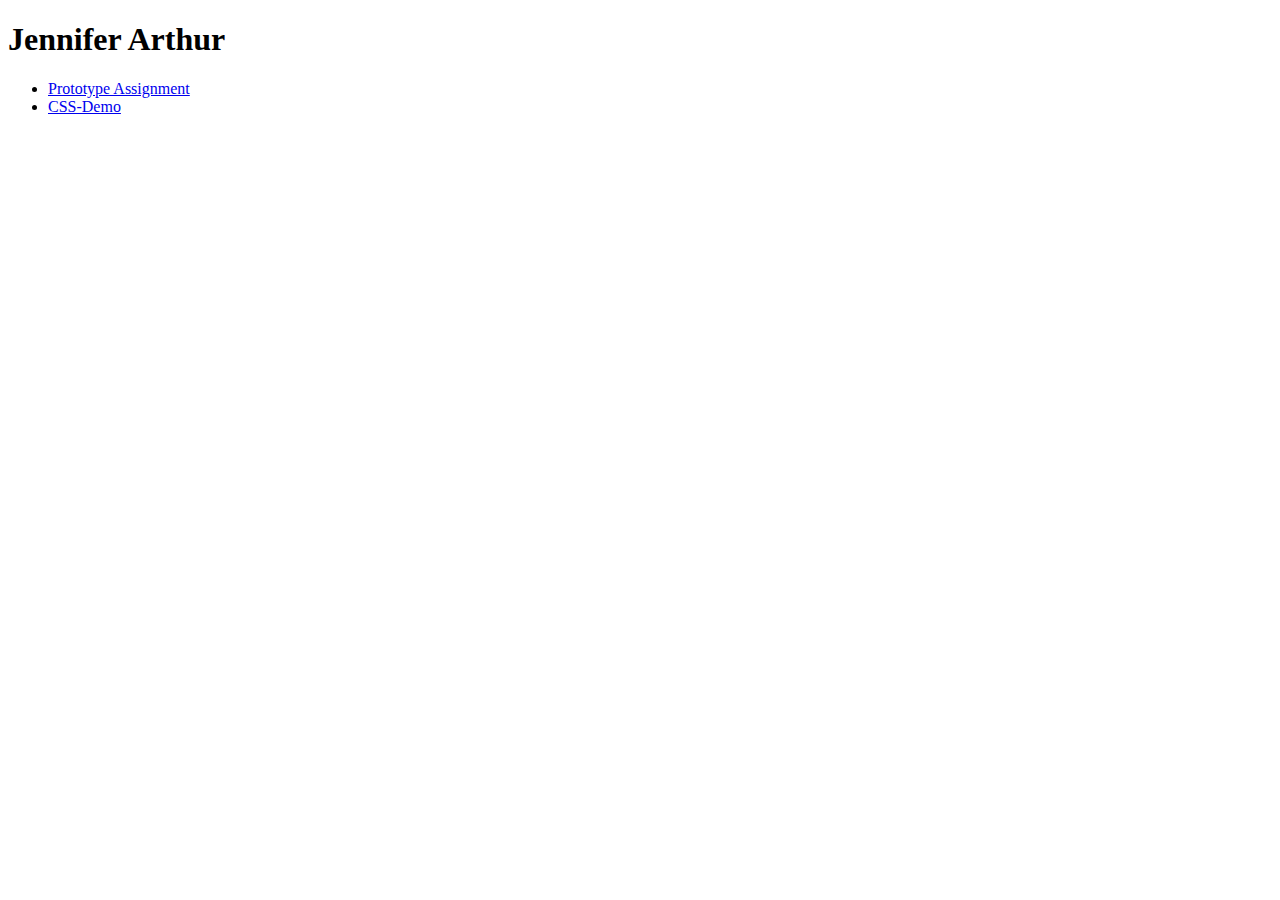
==== index.html @ 5bda64ee "Updates from class" ====
<!doctype html>
<!--Course Homepage-->
<html lang="en">
<head>
  <meta charset="utf-8">
  <title>IFSC 1310 | Jennifer Arthur</title>
  <meta name="description" content="Assignments for IFSC 1310" />
  <meta name="author" content="Jennifer Arthur" />
</head>
<body>
  <h1>Jennifer  Arthur</h1>
  
  <ul>
    <li><a href= "prototype/index.html">Prototype Assignment</a></li>
    <li><a href = "css-demo/index.html">CSS-Demo</a></li>
  </ul>
</body>
</html>
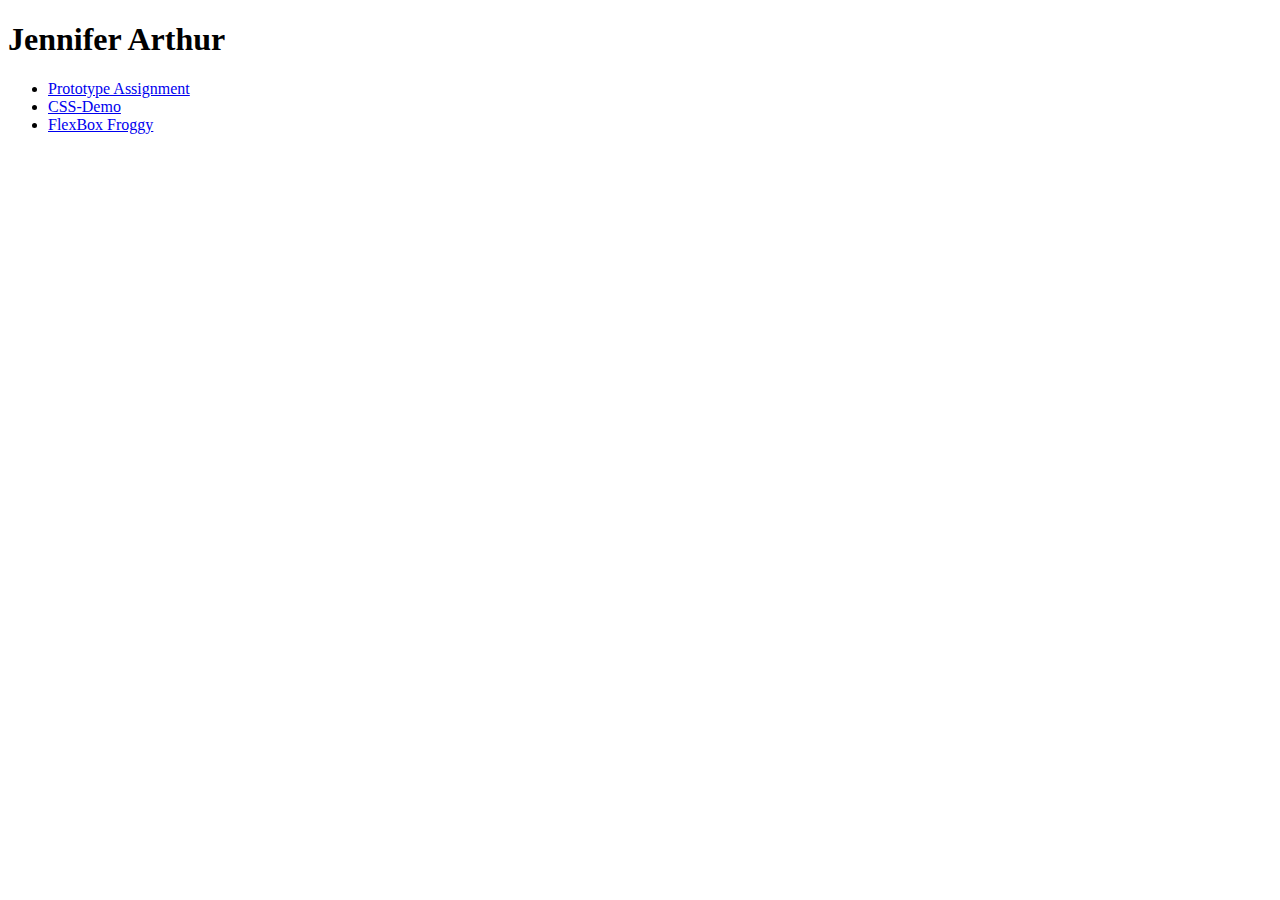
==== commit 6891f261: "Added Flexbox Froggy" ====
--- a/index.html
+++ b/index.html
@@ -13,6 +13,7 @@
   <ul>
     <li><a href= "prototype/index.html">Prototype Assignment</a></li>
     <li><a href = "css-demo/index.html">CSS-Demo</a></li>
+    <li><a href ="assets/img/Flexbox.jpeg">FlexBox Froggy</a></li>
   </ul>
 </body>
 </html>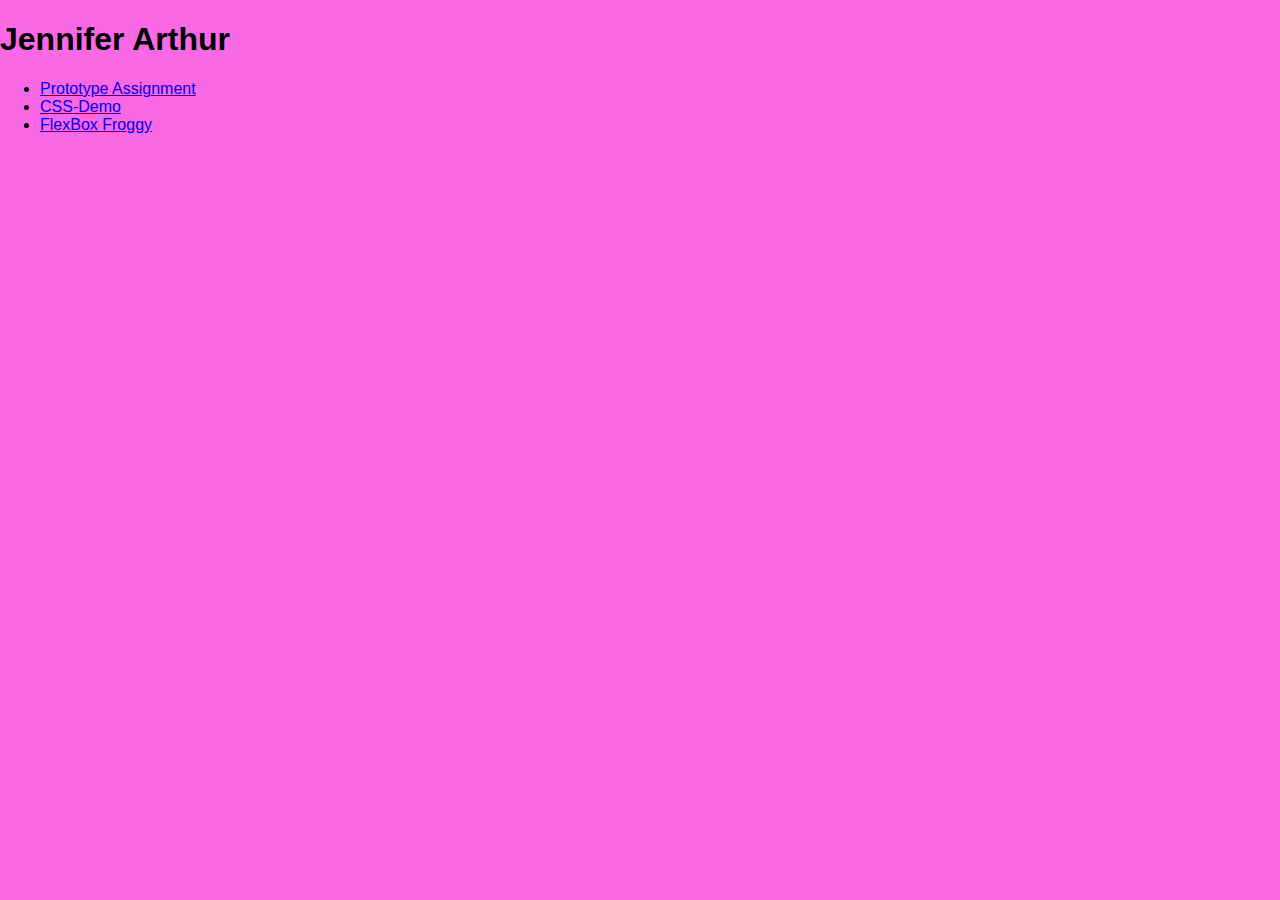
==== commit 2a8e14c0: "some css style" ====
--- a/index.html
+++ b/index.html
@@ -6,6 +6,7 @@
   <title>IFSC 1310 | Jennifer Arthur</title>
   <meta name="description" content="Assignments for IFSC 1310" />
   <meta name="author" content="Jennifer Arthur" />
+  <link rel = "stylesheet" href = "assets/css/style.css" type ="text/css"/>
 </head>
 <body>
   <h1>Jennifer  Arthur</h1>
--- a/assets/css/style.css
+++ b/assets/css/style.css
@@ -0,0 +1,7 @@
+body{
+    background-image:url(BackgroundSpace.jpg);
+    background-color:#FA69E5;
+    
+    font-family: 'Lato', sans-serif;
+      margin:0;
+}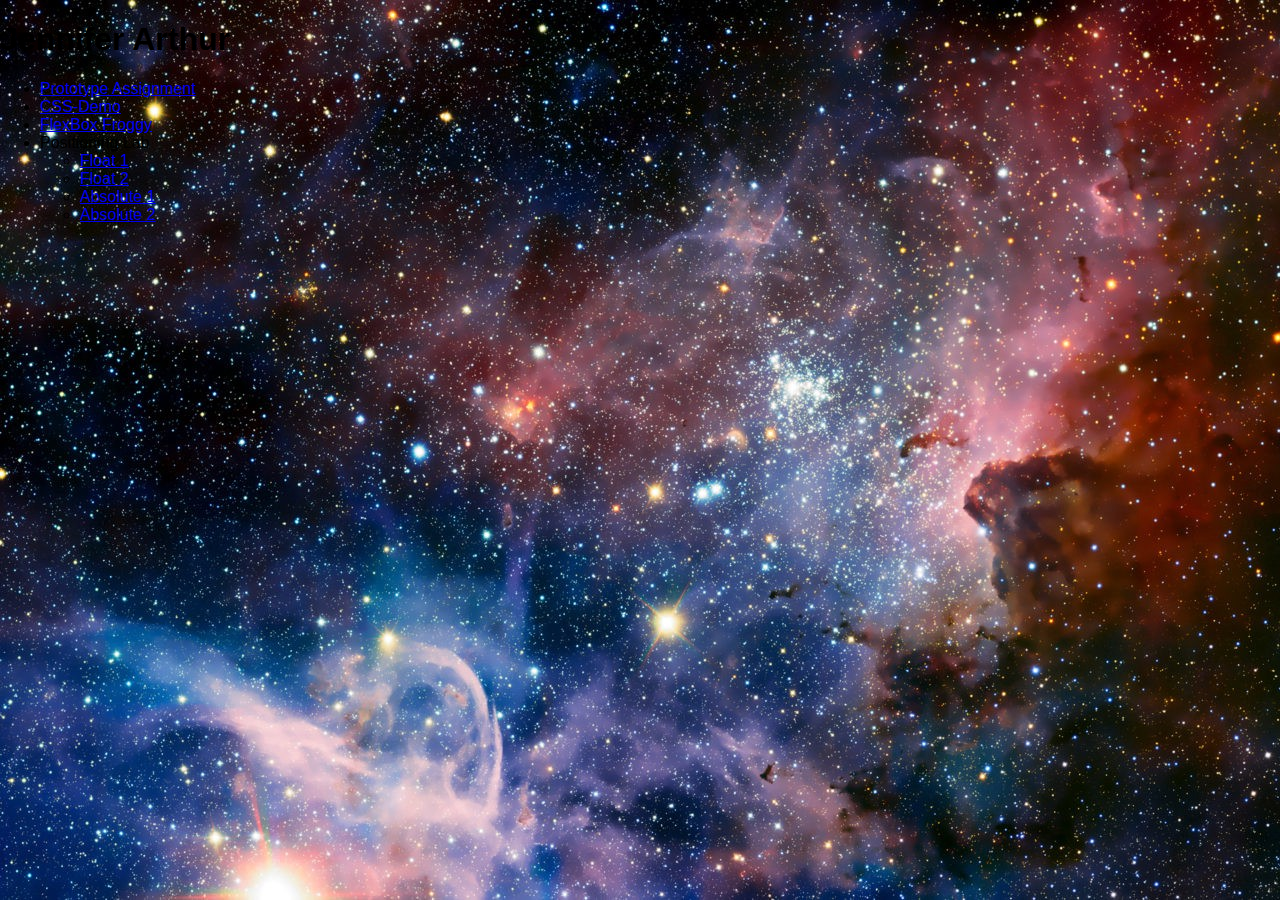
==== commit 41e1fc29: "Adding Labs" ====
--- a/index.html
+++ b/index.html
@@ -15,6 +15,15 @@
     <li><a href= "prototype/index.html">Prototype Assignment</a></li>
     <li><a href = "css-demo/index.html">CSS-Demo</a></li>
     <li><a href ="assets/img/Flexbox.jpeg">FlexBox Froggy</a></li>
+    <li>Positioning Lab
+    <ul>
+      <li><a href= "positioning/float-1.html">Float 1</a></li>
+      <li><a href= "positioning/float-2.html">Float 2</a></li>
+      <li><a href= "positioning/absolute-1.html">Absolute 1</a></li>
+      <li><a href= "positioning/absolute-2.html">Absolute 2</a></li>
+    </ul>
+    </li>
+    
   </ul>
 </body>
 </html>--- a/assets/css/style.css
+++ b/assets/css/style.css
@@ -1,5 +1,5 @@
 body{
-    background-image:url(BackgroundSpace.jpg);
+    background-image:url("../img/background-space.jpeg");
     background-color:#FA69E5;
     
     font-family: 'Lato', sans-serif;
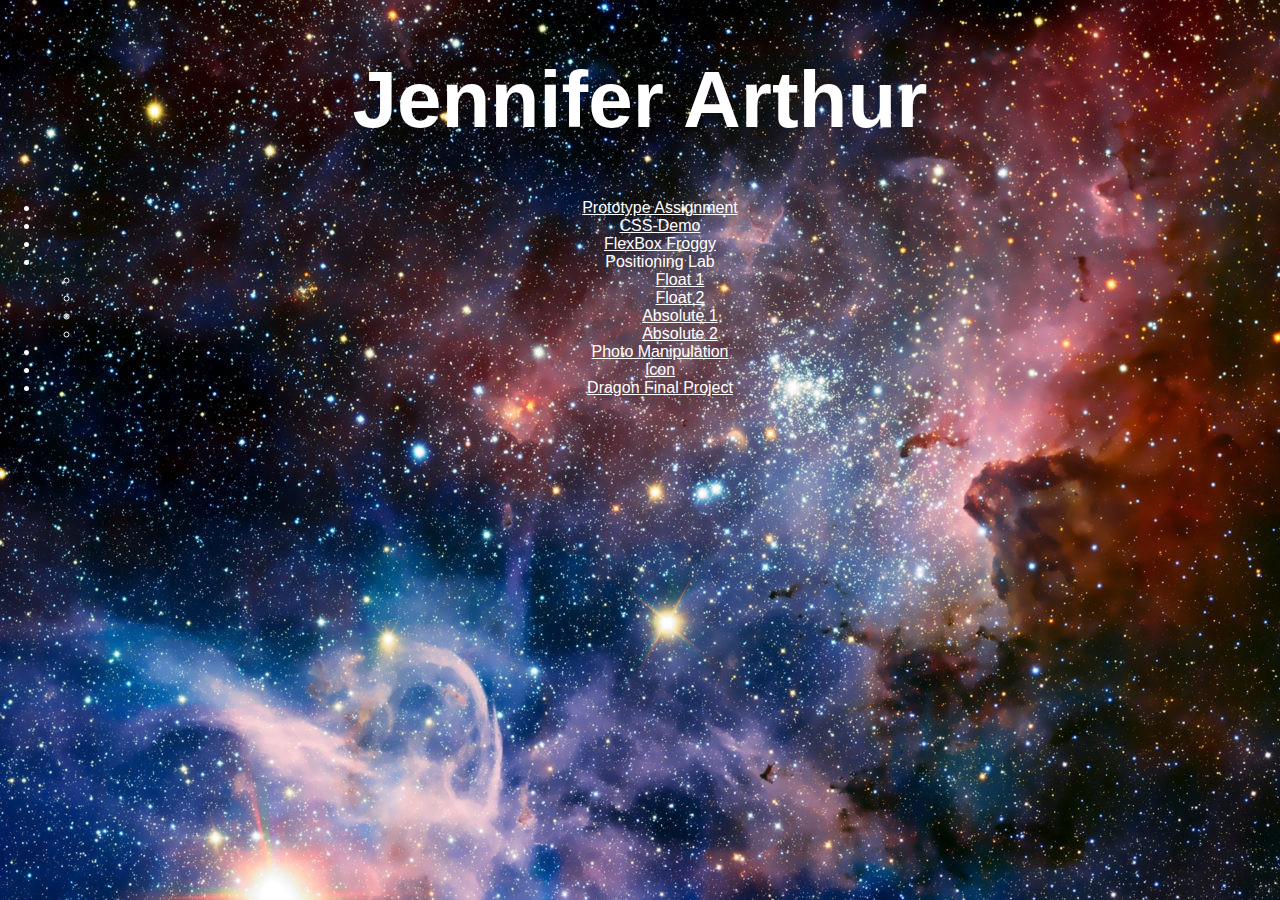
==== commit 28cb0bcc: "updating multiple things" ====
--- a/index.html
+++ b/index.html
@@ -23,6 +23,9 @@
       <li><a href= "positioning/absolute-2.html">Absolute 2</a></li>
     </ul>
     </li>
+    <li><a href= "assets/img/Gravit.jpeg">Photo Manipulation</a></li>
+    <li><a href= "assets/img/Icon.jpeg">Icon</a></li>
+<li><a href= "dragon/index.html">Dragon Final Project</a></li>
     
   </ul>
 </body>
--- a/assets/css/style.css
+++ b/assets/css/style.css
@@ -1,7 +1,20 @@
+h1{
+  text-align: center;
+  color:white;
+  font-size: 5rem;
+}
+
+
 body{
     background-image:url("../img/background-space.jpeg");
-    background-color:#FA69E5;
+    /*background-color:#FA69E5;*/
+    text-align: center;
+    color:white;
     
     font-family: 'Lato', sans-serif;
       margin:0;
+}
+ul li a{
+  color: white;
+  text-align: inherit;
 }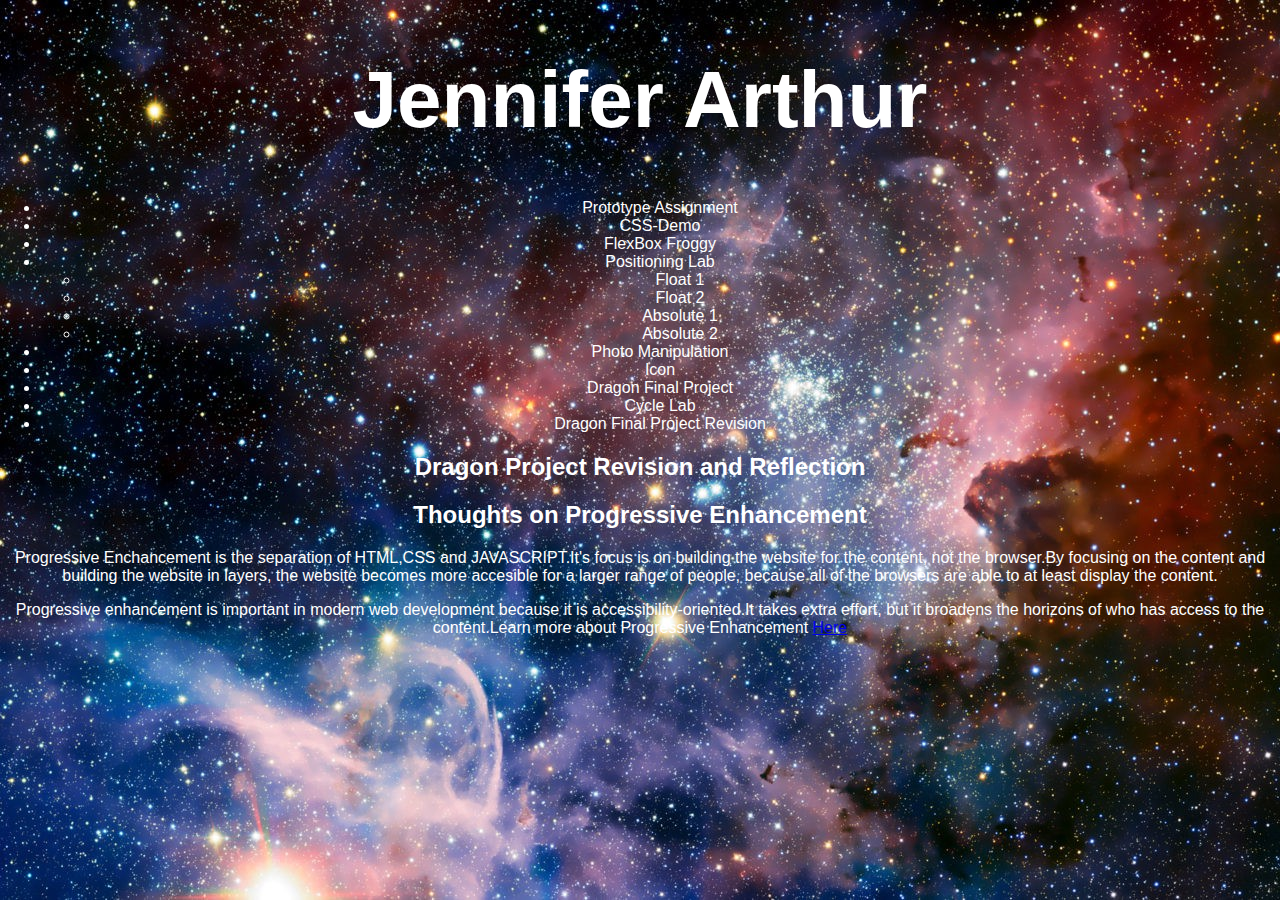
==== commit 07792c18: "Updating Main Page" ====
--- a/index.html
+++ b/index.html
@@ -26,7 +26,20 @@
     <li><a href= "assets/img/Gravit.jpeg">Photo Manipulation</a></li>
     <li><a href= "assets/img/Icon.jpeg">Icon</a></li>
 <li><a href= "dragon/index.html">Dragon Final Project</a></li>
+<li><a href="cycle-lab/index.html">Cycle Lab</a></li>
+<li><a href= "dragon-revision/index.html">Dragon Final Project Revision</a></li>
+
     
   </ul>
+  <h2>Dragon Project Revision and Reflection</h2>
+  
+  
+  <h2>Thoughts on Progressive Enhancement</h2>
+  <p>Progressive Enchancement is the separation of HTML,CSS and JAVASCRIPT.It's focus is on building the website for the content,
+  not the browser.By focusing on the content and building the website in layers, the website becomes more accesible for a larger 
+  range of people, because all of the browsers are able to at least display the content.</p>
+  <p>Progressive enhancement is important in modern web development because it is accessibility-oriented.It takes extra effort, but it
+  broadens the horizons of who has access to the content.Learn more about Progressive Enhancement <a href="https://www.webfx.com/blog/web-design/progressive-enhancement/">Here</a></p>
+  
 </body>
 </html>--- a/assets/css/style.css
+++ b/assets/css/style.css
@@ -10,11 +10,12 @@
     /*background-color:#FA69E5;*/
     text-align: center;
     color:white;
-    
+   
     font-family: 'Lato', sans-serif;
       margin:0;
 }
 ul li a{
   color: white;
   text-align: inherit;
+  text-decoration: none;
 }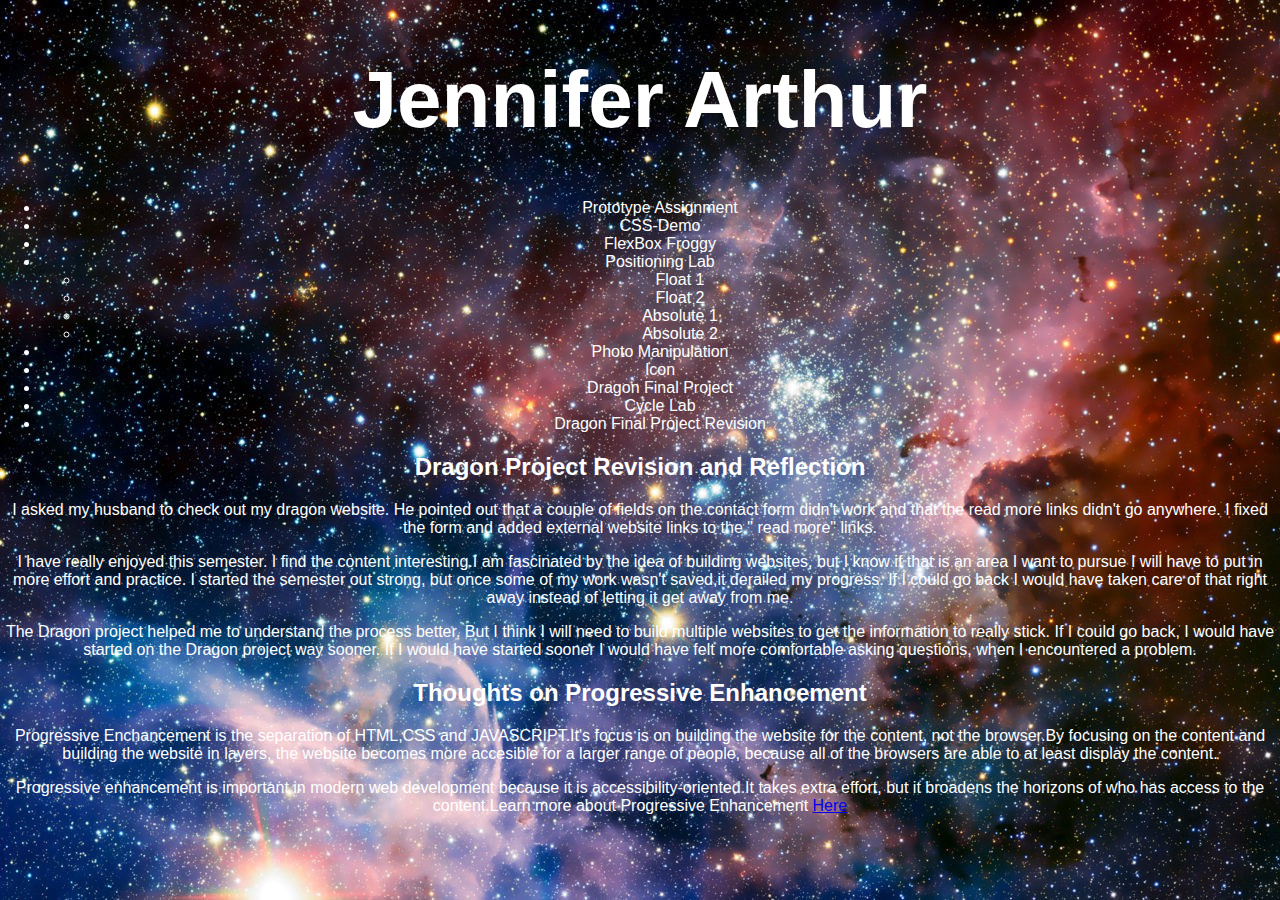
==== commit 3bbbd9d4: "Reflection" ====
--- a/index.html
+++ b/index.html
@@ -33,6 +33,18 @@
   </ul>
   <h2>Dragon Project Revision and Reflection</h2>
   
+  <p>I asked my husband to check out my dragon website. He pointed out that a couple of fields on the contact form didn't work
+  and that the read more links didn't go anywhere. I fixed the form and added external website links to the " read more" links.</p>
+
+<p>I have really enjoyed this semester. I find the content interesting.I am fascinated by the idea of building websites, but I know
+if that is an area I want to pursue I will have to put in more effort and practice. I started the semester out strong, but once
+some of my work wasn't saved,it derailed my progress. If I could go back I would have taken care of that right away instead of 
+letting it get away from me.</p>
+
+<p>The Dragon project helped me to understand the process better. But I think I will need to build multiple websites to get the 
+information to really stick. If I could go back, I would have started on the Dragon project way sooner. If I would have started sooner
+I would have felt more comfortable asking questions, when I encountered a problem.</p>
+  
   
   <h2>Thoughts on Progressive Enhancement</h2>
   <p>Progressive Enchancement is the separation of HTML,CSS and JAVASCRIPT.It's focus is on building the website for the content,
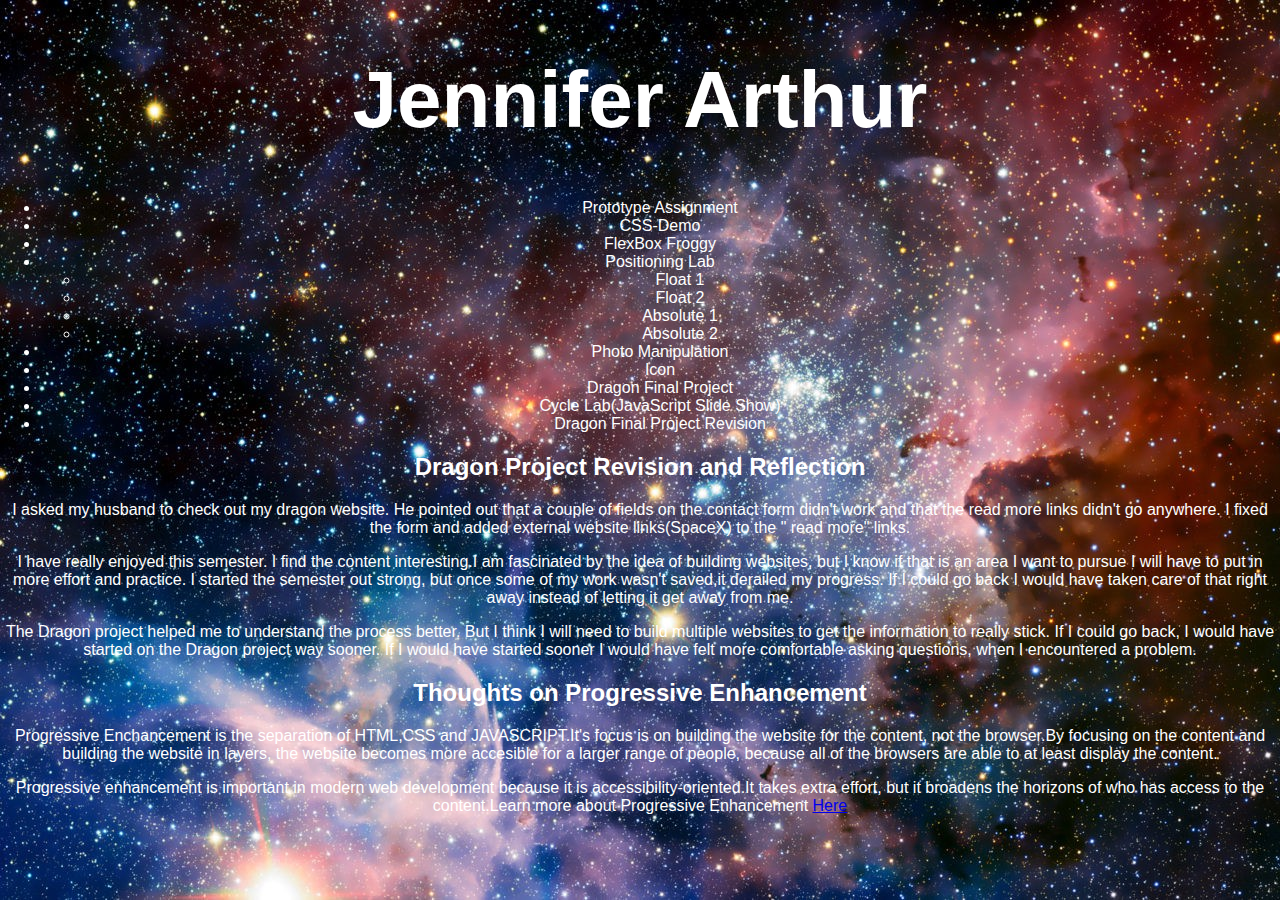
==== commit 885a6350: "Updating JavaScript" ====
--- a/index.html
+++ b/index.html
@@ -26,7 +26,7 @@
     <li><a href= "assets/img/Gravit.jpeg">Photo Manipulation</a></li>
     <li><a href= "assets/img/Icon.jpeg">Icon</a></li>
 <li><a href= "dragon/index.html">Dragon Final Project</a></li>
-<li><a href="cycle-lab/index.html">Cycle Lab</a></li>
+<li><a href="cycle-lab/index.html">Cycle Lab(JavaScript Slide Show)</a></li>
 <li><a href= "dragon-revision/index.html">Dragon Final Project Revision</a></li>
 
     
@@ -34,7 +34,7 @@
   <h2>Dragon Project Revision and Reflection</h2>
   
   <p>I asked my husband to check out my dragon website. He pointed out that a couple of fields on the contact form didn't work
-  and that the read more links didn't go anywhere. I fixed the form and added external website links to the " read more" links.</p>
+  and that the read more links didn't go anywhere. I fixed the form and added external website links(SpaceX) to the " read more" links.</p>
 
 <p>I have really enjoyed this semester. I find the content interesting.I am fascinated by the idea of building websites, but I know
 if that is an area I want to pursue I will have to put in more effort and practice. I started the semester out strong, but once
